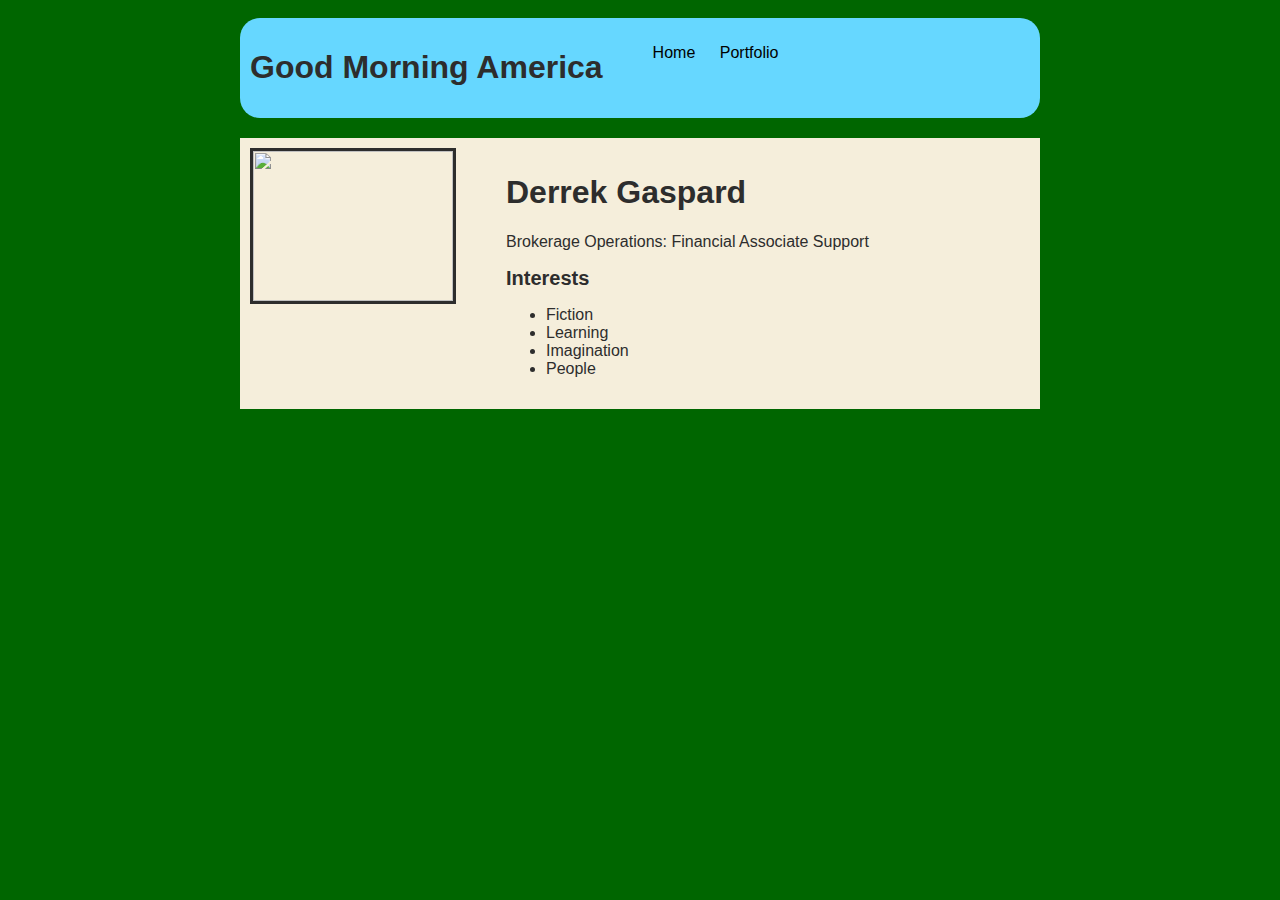
==== index.html @ 10c9f405 "A basic website" ====
<!doctype html>
<html>
    <head>
        <title>We have arrived at the beginning.</title>
        <style> 
        body {
background: rgb(0, 102, 0); color: rgb(45, 45, 45); padding: 10px;
font-family: arial;
} header {
font-size: 1.5em;
font-weight: bold; }
[id=all-contents] { max-width: 800px; margin: auto;
}
/* navigation menu */
nav {
background: rgb(102, 215, 255); margin: 0 auto; margin-bottom: 20px;
border-radius: 20px;
display: flex;
padding: 10px;
}
nav header {
display: flex; align-items: center; color: rgb(0, 0, 0); flex: 1;
}
nav ul {
list-style-image: none; }
nav li {
display: inline-block; padding: 0 10px;
}
nav a {
text-decoration: none;
color: #000000; }
/* main container area beneath menu */
main {
background: rgb(245, 238, 219); display: flex;
} [class=sidebar] {
margin-right: 25px;
padding: 10px; }
[class=sidebar] img { width: 200px;
} [class=content] {
flex: 1;
padding: 15px; }
[class=interests] header { font-size: 1.25em;
} 
img {
border-style: solid
}</style>

    </head>
    
    <body>
        <div id="all-contents">
            <nav>
                <h1>Good Morning America</h1>
                <ul>
                    <li><a href="index.html">Home</a></li>
                    <li><a href="portfolio.html">Portfolio</a></li>
                </ul>
            </nav>
            
            <main>
                <div class="sidebar">
                    <img src="http://ftpmirror.your.org/pub/wikimedia/images/wikipedia/pt/2/29/Maito_Gai.JPG" width="200" height="150">
                </div>
                <div class="content">
                      <h1>Derrek Gaspard</h1>
                      <p>Brokerage Operations: Financial Associate Support</p>
                    <section class="interests">
                        
                        <header>Interests</header>
                        <ul>
                        <li>Fiction</li>
                        <li>Learning</li>
                        <li>Imagination</li>
                        <li>People</li>
                        </ul>
                    </section>
                    
                </div>
                
            </main>
        </div>
    </body>
</html>
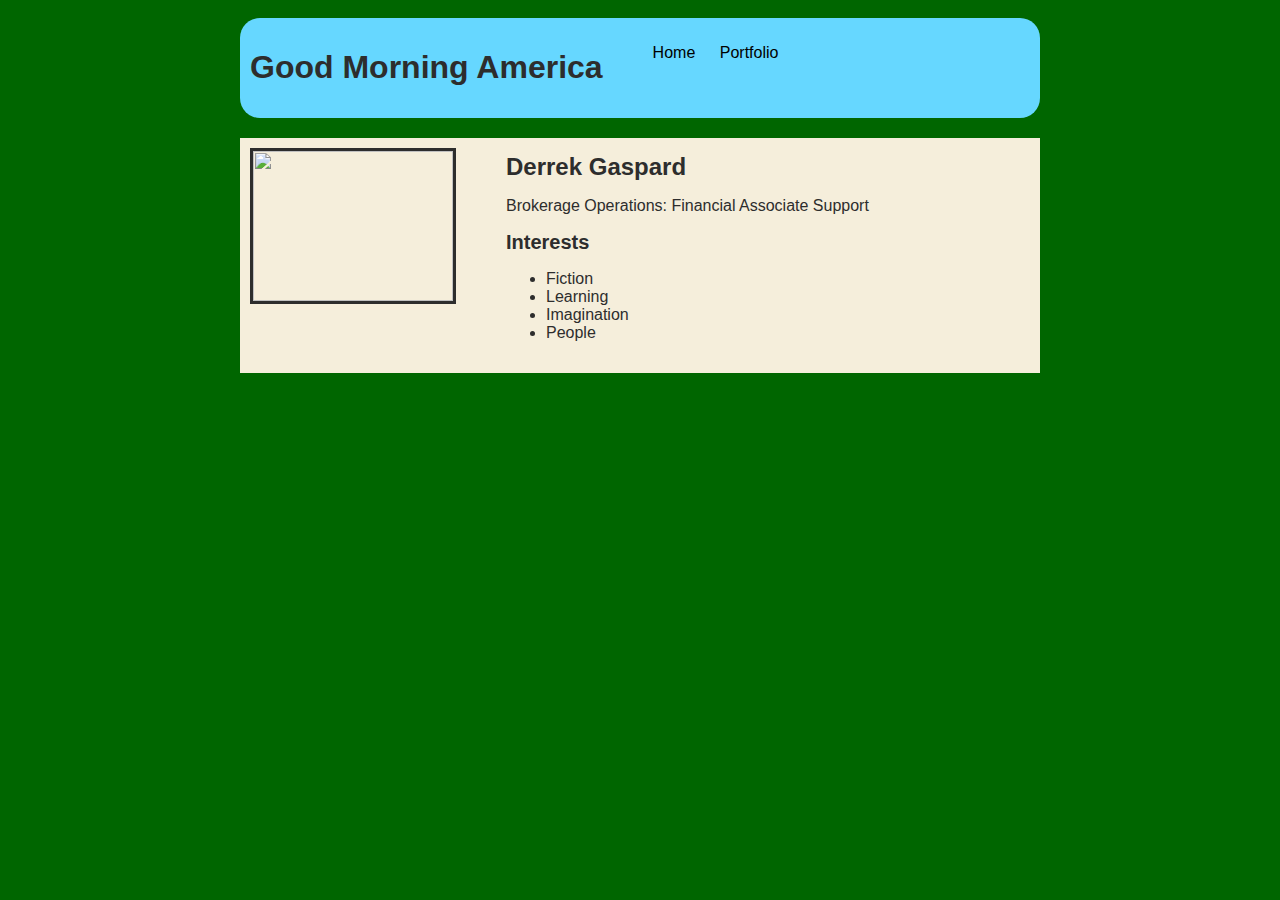
==== commit 6f04aaf4: "add portfolio.html file" ====
--- a/index.html
+++ b/index.html
@@ -10,6 +10,7 @@
 font-size: 1.5em;
 font-weight: bold; }
 [id=all-contents] { max-width: 800px; margin: auto;
+border-radius: 10px;
 }
 /* navigation menu */
 nav {
@@ -62,7 +63,7 @@
                     <img src="http://ftpmirror.your.org/pub/wikimedia/images/wikipedia/pt/2/29/Maito_Gai.JPG" width="200" height="150">
                 </div>
                 <div class="content">
-                      <h1>Derrek Gaspard</h1>
+                      <header>Derrek Gaspard</header>
                       <p>Brokerage Operations: Financial Associate Support</p>
                     <section class="interests">
                         
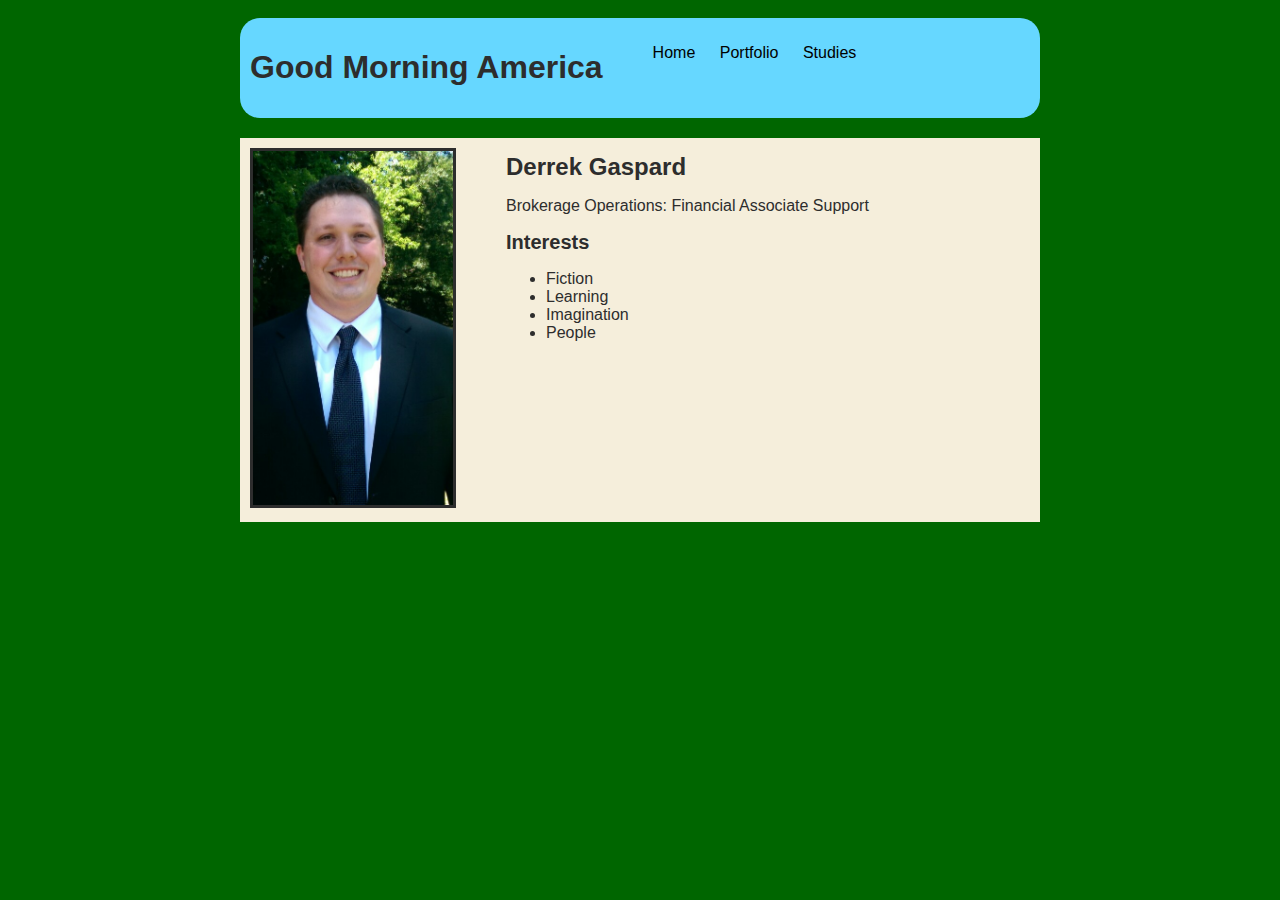
==== commit 0f813d14: "add project" ====
--- a/index.html
+++ b/index.html
@@ -55,12 +55,13 @@
                 <ul>
                     <li><a href="index.html">Home</a></li>
                     <li><a href="portfolio.html">Portfolio</a></li>
+                    <li><a href = "studies.html"> Studies</a></li>
                 </ul>
             </nav>
             
             <main>
                 <div class="sidebar">
-                    <img src="http://ftpmirror.your.org/pub/wikimedia/images/wikipedia/pt/2/29/Maito_Gai.JPG" width="200" height="150">
+                    <img src="803.jpg">
                 </div>
                 <div class="content">
                       <header>Derrek Gaspard</header>
